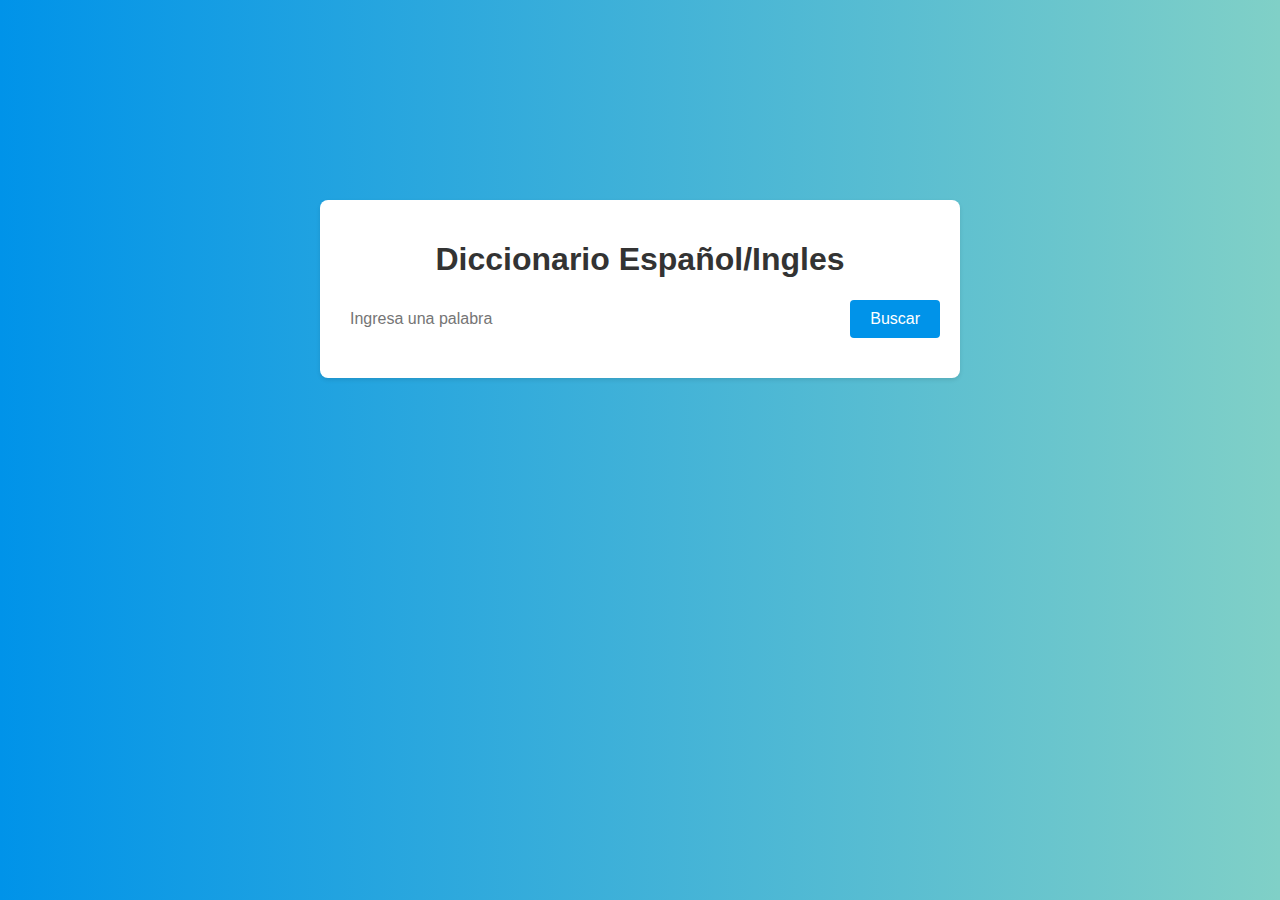
==== 03_Dictionary Application/index.html @ 7966b5ee "03" ====
<!DOCTYPE html>
<html lang="en">
<head>
    <meta charset="UTF-8">
    <meta name="viewport" content="width=device-width, initial-scale=1.0">
    <title>ICM Application</title>
    <link rel="stylesheet" href="src/css/styles.css">
    <link rel="stylesheet" href="https://cdnjs.cloudflare.com/ajax/libs/font-awesome/6.4.2/css/all.min.css" integrity="sha512-z3gLpd7yknf1YoNbCzqRKc4qyor8gaKU1qmn+CShxbuBusANI9QpRohGBreCFkKxLhei6S9CQXFEbbKuqLg0DA==" crossorigin="anonymous" referrerpolicy="no-referrer" />
   
</head>
<body>
    <div class="container">
        <header>
            <h1>Diccionario Español/Ingles</h1>
        </header>
        
        <div class="search-container">
            <input type="text" id="searchInput" placeholder="Ingresa una palabra">
            <button id="searchButton">Buscar</button>
        </div>       

        <div class="resultContainer" id="result-container">
            <h2 id="wordTitle">Content</h2>
            <div id="wordDescription">Content</div>
            <div id="audioContainer">
             <button id="audioButton"><i class="fa fa-volume-up"></i></button>
            </div>
        </div>
    </div>

    <script src="src/js/script.js"></script>

  </body>
</html>
---- 03_Dictionary Application/src/css/styles.css ----
body{
    margin: 0;
    padding: 0;
    font-family: Arial, sans-serif;
    background: linear-gradient(to right, #0093E9,#80D0C7);
}



.container{
    max-width: 600px;
    margin: 200px auto;
    padding: 20px;
    background-color: #fff;
    border-radius: 8px;
    box-shadow: 0 2px 4px rgba(0, 0, 0, 0.1);
    animation: fadeIn 1s ease;
}

@keyframes fadeIn {
    0%{
        opacity: 0;
        transform: translateY(-20px);
    }

    100%{
        opacity: 1;
        transform: translateY(0);
    }
}

header{
    text-align: center;
    margin-bottom: 20px;
}

h1{
    color: #333;
}

.search-container{
    display: flex;
    align-items: center;
    margin-bottom: 20px;
}

input[type="text"]{
    flex: 1;
    padding: 10px;
    font-size: 16px;
    border-radius: 4px;
    border: none;
}

button{
    padding: 10px 20px;
    font-size: 16px;
    background-color: #0093E9;
    border: none;
    color: #fff;
    border-radius: 4px;
    margin-left: 10px;
    cursor: pointer;
    transition: background-color 0.3s ease;
}

button:hover{
    background-color: #0093E9;
}

.resultContainer{
    display: none;
    background-color: #fff;
    padding: 20px;
    border-radius: 4px;
    box-shadow: 0 3px 6px rgba(0, 0, 0, 0.1);
    animation: slideIn 0.5s ease;
}

@keyframes slideIn {
    0%{
        opacity: 0;
        transform: translateY(-10px);
    }

    100%{
        opacity: 1;
        transform: translateY(0);
    }
}

h2{
    color: #333;
}

#wordDescription{
    margin-top: 10px;
}

ul{
    list-style: none;
    padding: 0;
}

li{
    margin-bottom: 10px;
}

strong{
    font-weight: bold;
}

#audioContainer{
    text-align: center;
    margin-top: 20px;
}

#audioButton{
    padding: 10px;
    font-size: 24px;
    background-color: #0093E9;
    color: #fff;
    border: none;
    border-radius: 50%;
    cursor: pointer;
    transition: background-color 0.3s ease;
}

#audioButton:hover{
    background-color: #0093E9;

}
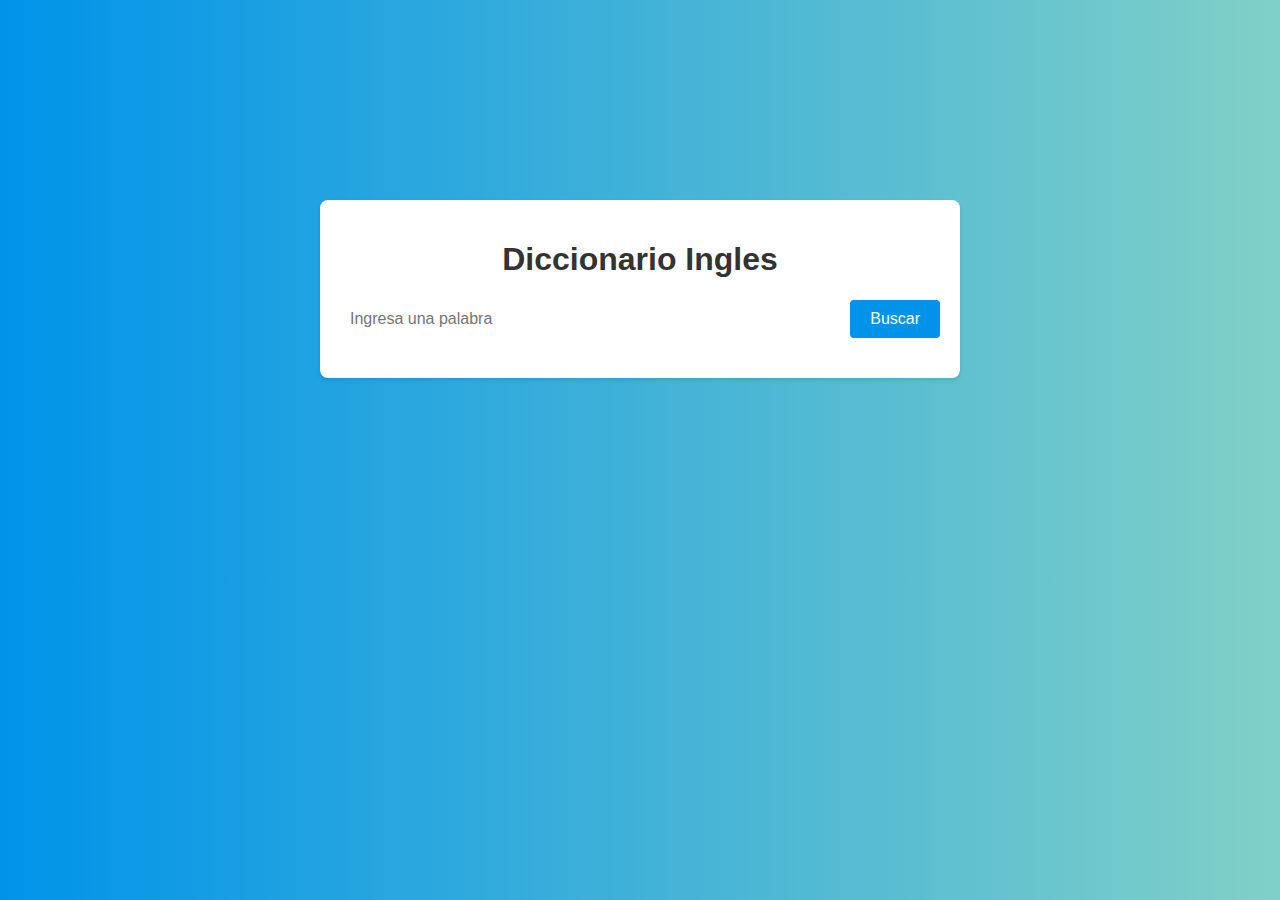
==== commit 7548158c: "03" ====
--- a/03_Dictionary Application/index.html
+++ b/03_Dictionary Application/index.html
@@ -11,7 +11,7 @@
 <body>
     <div class="container">
         <header>
-            <h1>Diccionario Español/Ingles</h1>
+            <h1>Diccionario Ingles</h1>
         </header>
         
         <div class="search-container">
